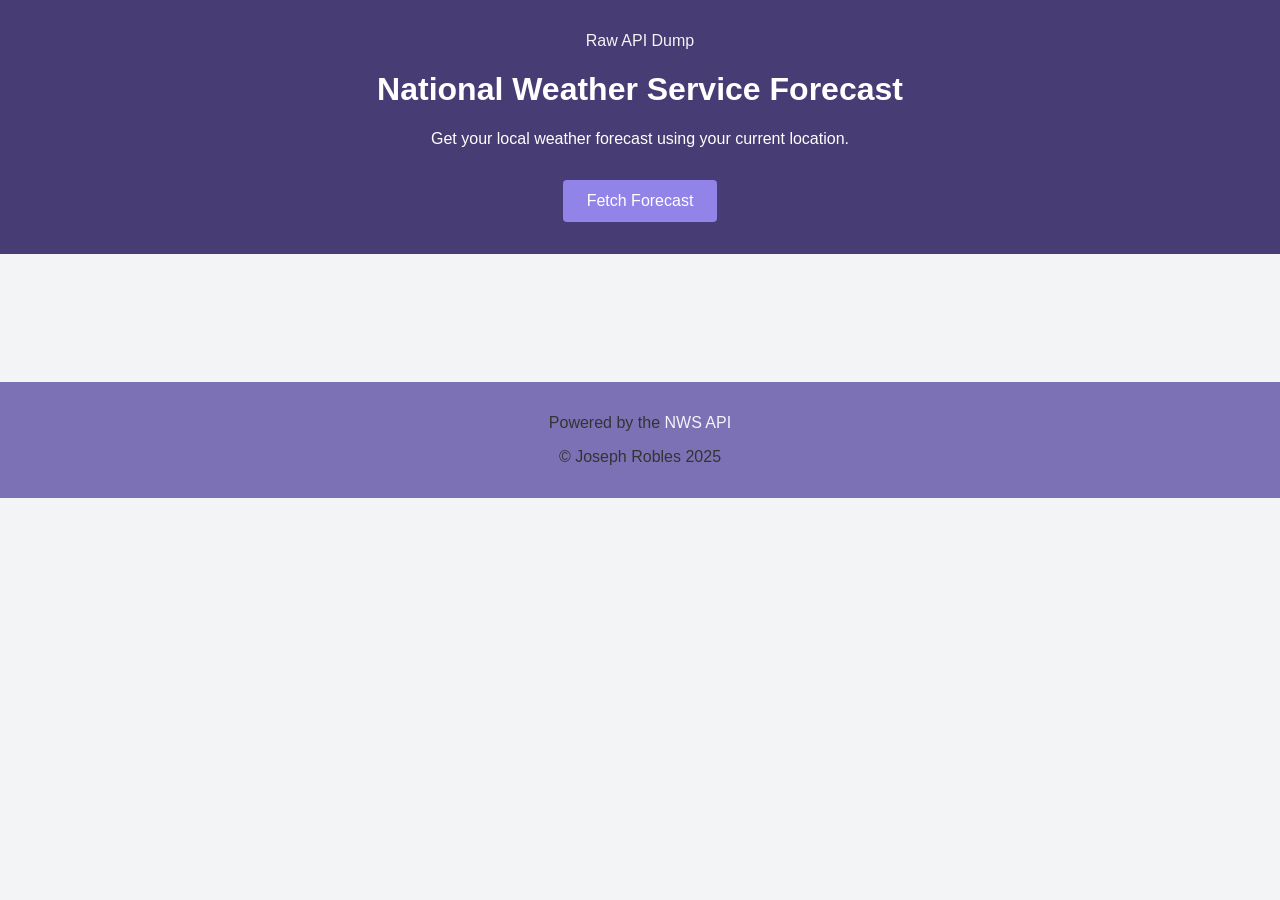
==== weather/src/main/resources/static/index.html @ bb5dc63b "Added a springboot wrapper to serve the app." ====
<!DOCTYPE html>
<html lang="en">

<head>
  <meta charset="UTF-8">
  <meta name="viewport" content="width=device-width, initial-scale=1">
  <title>Weather Forecast App</title>
  <meta name="description"
    content="Get your local weather forecast using your current location. Powered by the NWS API. Made from scratch. Work In Progress.">
  <meta property="og:title" content="Weather Forecast App">
  <meta property="og:description" content="Get your local weather forecast using your current location.">
  <meta property="og:type" content="website">
  <link rel="stylesheet" href="style.css">
</head>

<body>
  <header>
    <a href="rawDump.html">Raw API Dump</a>
    <h1>National Weather Service Forecast</h1>
    <p>Get your local weather forecast using your current location.</p>
    <button id="fetchForecast">Fetch Forecast</button>
  </header>

  <main>
    <section id="weatherProperties"></section>
    <section id="forecastContainer" class="forecast-grid"></section>
  </main>

  <footer>
    <p>Powered by the <a href="https://www.weather.gov/documentation/services-web-api" target="_blank">NWS API</a></p>
    <p>&copy; Joseph Robles 2025</p>
  </footer>

  <script type="module" src="app.js"></script>
</body>

</html>
---- weather/src/main/resources/static/style.css ----
* {
box-sizing: border-box;
}

body {
font-family: 'Segoe UI', Tahoma, Geneva, Verdana, sans-serif;
background: #f3f4f6;
margin: 0;
padding: 0;
color: #333;
}

header {
background-color: #473c73;
color: white;
padding: 2rem;
text-align: center;
}

button {
background-color: #9283e9;
color: white;
border: none;
padding: 0.75rem 1.5rem;
margin-top: 1rem;
font-size: 1rem;
border-radius: 4px;
cursor: pointer;
}

button:hover {
background-color: #30294e;
}

main {
padding: 2rem;
}
a {
color: #f3f4f6;
text-decoration: none;
}

#weatherProperties {
margin-bottom: 2rem;
text-align: center;
}

.forecast-grid {
display: grid;
gap: 1.5rem;
grid-template-columns: repeat(auto-fill, minmax(400px, 1fr));
}

.forecast-grid div {
background-color: white;
/* border: 1px solid #ccc; */
padding: 1rem;
border-radius: 8px;
transition: box-shadow 0.3s;
transition: background-color 0.2s;
}

.forecast-grid div:hover {
box-shadow: 0 4px 8px rgba(0,0,0,0.1);
/* color:#473c73; */
color: white;
background-color: #9283e9;
}

.forecastText p {
margin: 0.5rem 0;
}

.weatherimg {
padding-top: 5px;
padding-right: 5px;
width: fit-content;
height: 60px;
border-radius: 0px;
float: right;
margin-left: 1rem;
}

footer {
text-align: center;
padding: 1rem;
background-color: #7d71b6;
margin-top: 2rem;
}


#forecastDump {
background-color: white;
color: black;
border-radius: 10px;
padding: 20px;
margin: 10px;
width: fit-content;

}

#preID {
margin: 20px;
margin-bottom: 20px;
}


/* Mobile Style */


@media screen and (max-width: 768px) {
  body {
    font-size: 16px;
    padding: 0;
  }

  header {
    padding: 1.5rem 1rem;
    font-size: 1.2rem;
    max-width: 100%;
  }

  main {
    padding: .5rem;
  }

  .forecast-grid {
    grid-template-columns: 1fr; /* Stack cards vertically */
    gap: .5rem;
    grid-template-columns: repeat(auto-fill, minmax(200px, 1fr));
    
  }

  .forecast-grid div {
    padding: .5rem;
  }

  button {
    width: 100%;
    padding: 1rem;
    font-size: 1rem;
  }

  .weatherimg {
    float: none;
    display: block;
    margin: 0 auto 1rem auto;
  }

  #forecastDump {
    width: 100%;
    box-sizing: border-box;
  }

  #preID {
    margin: 1rem;
  }
}
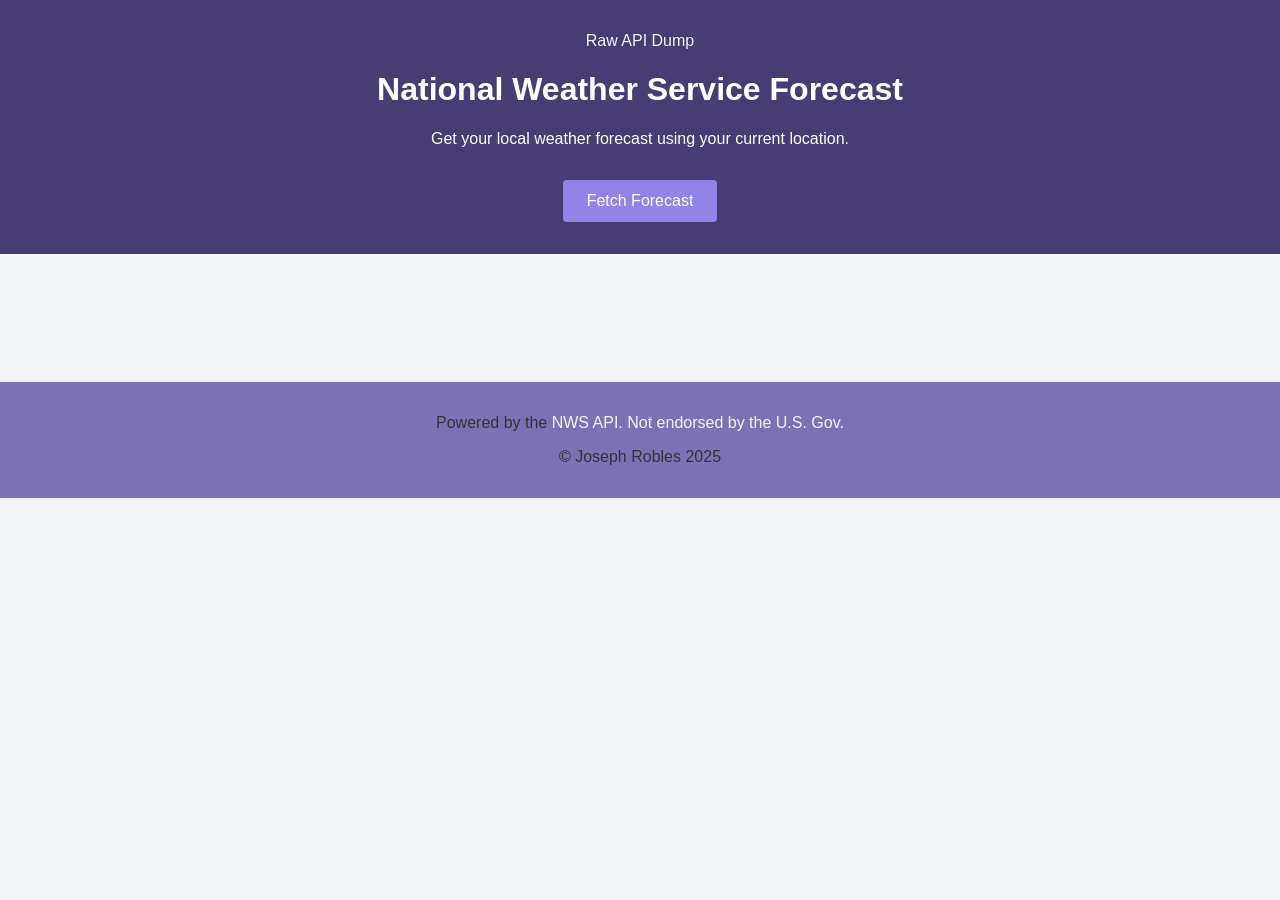
==== commit d53d8adc: "added nws dislaimer" ====
--- a/weather/src/main/resources/static/index.html
+++ b/weather/src/main/resources/static/index.html
@@ -27,7 +27,7 @@
   </main>
 
   <footer>
-    <p>Powered by the <a href="https://www.weather.gov/documentation/services-web-api" target="_blank">NWS API</a></p>
+    <p>Powered by the <a href="https://www.weather.gov/documentation/services-web-api" target="_blank">NWS API. Not endorsed by the U.S. Gov. </a></p>
     <p>&copy; Joseph Robles 2025</p>
   </footer>
 
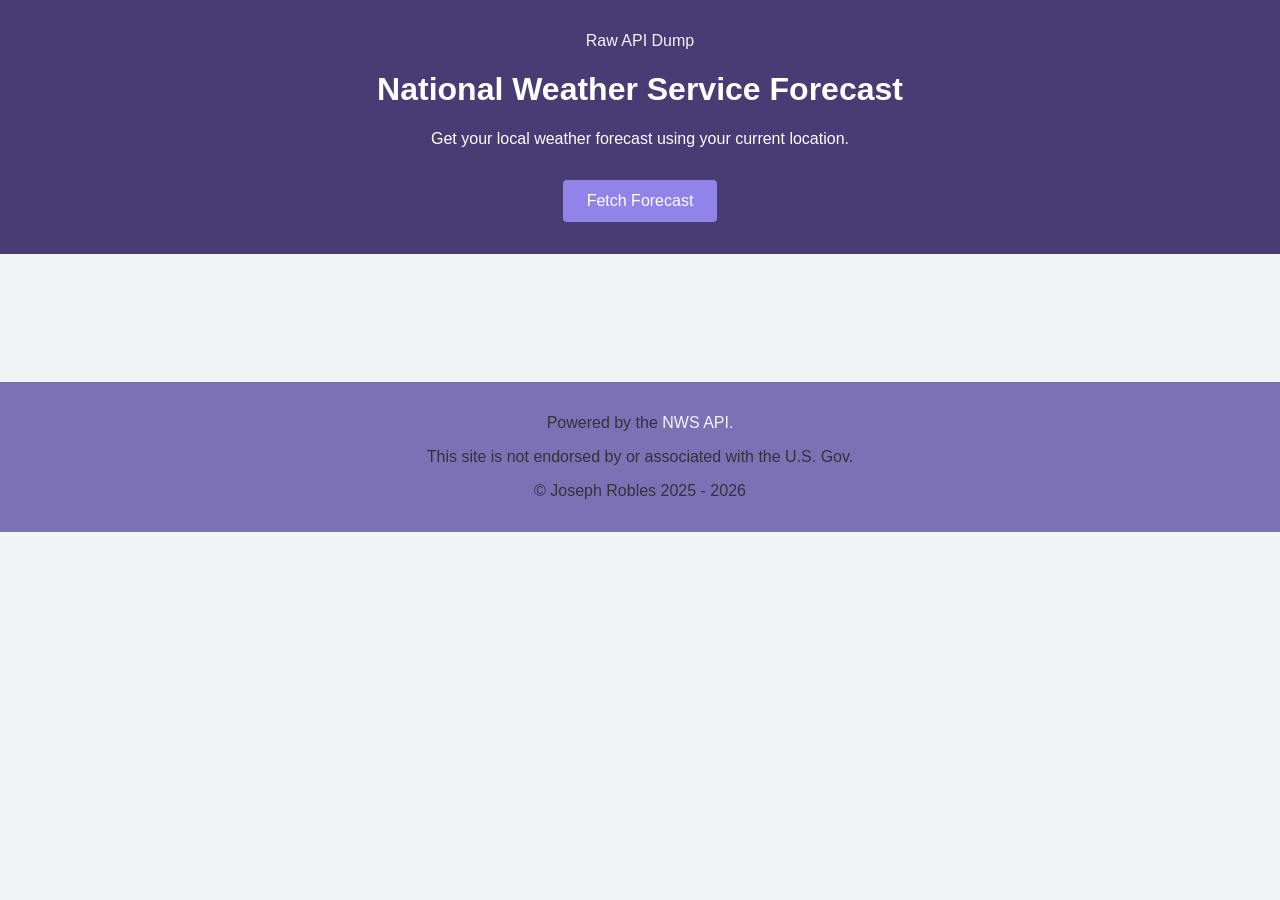
==== commit 48b6d059: "Added disclaimer" ====
--- a/weather/src/main/resources/static/index.html
+++ b/weather/src/main/resources/static/index.html
@@ -27,8 +27,9 @@
   </main>
 
   <footer>
-    <p>Powered by the <a href="https://www.weather.gov/documentation/services-web-api" target="_blank">NWS API. Not endorsed by the U.S. Gov. </a></p>
-    <p>&copy; Joseph Robles 2025</p>
+    <p>Powered by the <a href="https://www.weather.gov/documentation/services-web-api" target="_blank">NWS API.</a></p>
+    <p>This site is not endorsed by or associated with the U.S. Gov.</p>
+    <p>&copy; Joseph Robles 2025 - 2026</p>
   </footer>
 
   <script type="module" src="app.js"></script>
